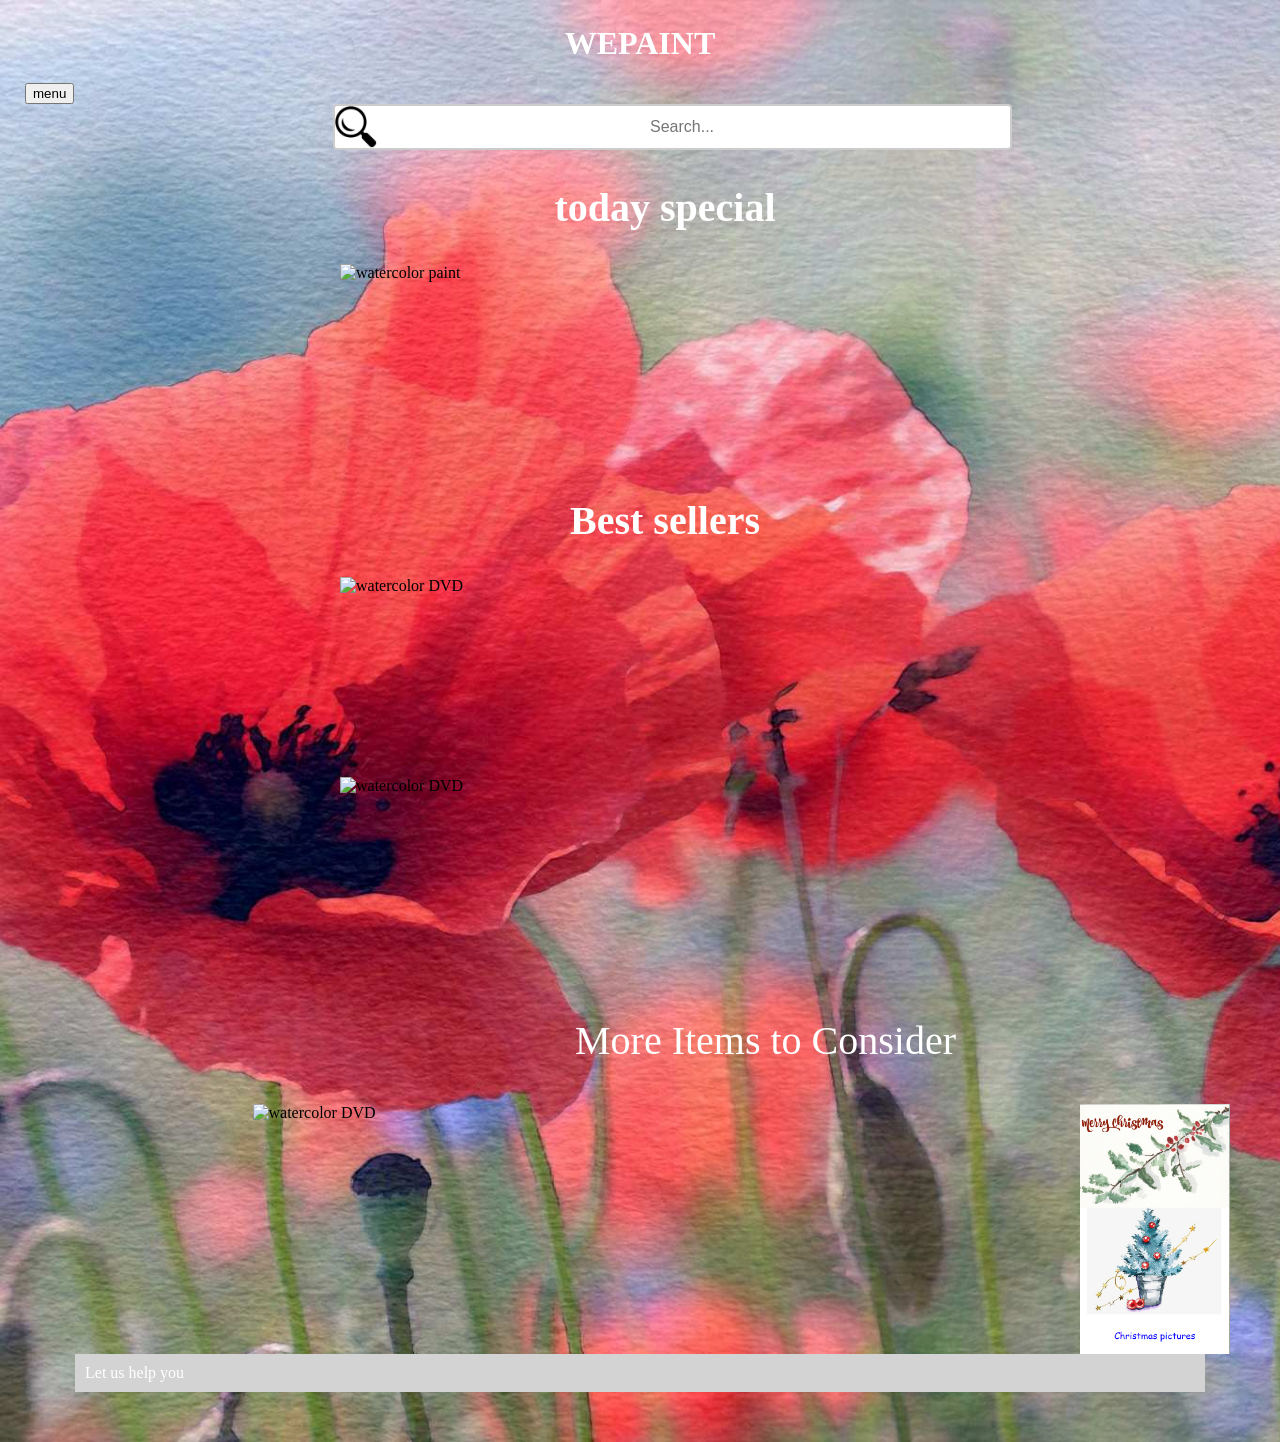
==== shops.html @ bbac88b0 "Total All of the documents are here" ====
<!DOCTYPE html>
<html>
<head>
<title>Shops</title>
<link rel="stylesheet" href="shops-styles.css">
</head>
<body>
<H1>WEPAINT</H1>
  <div class="dropdown">
    <button class="dropbtn">menu</button>
    <div class="dropdown-content">
      <a href="#">home</a>
      <a href="#">Your Orders</a>
      <a href="#">Pens</a>
      <a href="#">Paper</a>
      <a href="#">Pigment</a>
      <a href="#">Works</a>
    </div>
  </div>
  <form>
    <input type="text" name="search" placeholder="Search...">
  </form>
  <H2>today special</h2>
  <img src="Capture.png" alt="watercolor paint" width="600" height="200" position="center";>
  <h2>Best sellers</h2>
  <img src="Capture3.png" alt="watercolor DVD" width="600" height="200" position="center";>

  <img src="Capture4.png" alt="watercolor DVD" width="600" height="200" position="center";>
  <p>More Items to Consider</p>
  <img src="tempsnip.png" alt="Christmas pictures" style="float:right;width:150px;height:250px;margin-right:25px;">
  <img src="Capture6.png" alt="watercolor DVD" width="600" height="200" position="center";>

  <div class="footer">
  <footer>Let us help you</footer>
</div>
</body>
---- shops-styles.css ----
body {
  background-image: url("poppy-flower-painting-elegant-poppy-flowers-watercolor-painting-free-stock-of-poppy-flower-painting.jpg");
  background-size:cover;
  background-repeat: no-repeat;
}
h1 {
  color:white;text-align:center;
}
<meta name="viewport" content="width=device-width, initial-scale=1">
.dropbtn {
    background-color: #4CAF50;
    color: white;
    padding: 16px;
    font-size:300px;
    border: none;
}

.dropdown {
    position: relative;
    display: inline-block;
}

.dropdown-content {
    display: none;
    position: absolute;
    background-color:lightblue;
    min-width: 200px;
    box-shadow: 0px 8px 16px 0px rgba(0,0,0,0.2);
    z-index: 1;
}

.dropdown-content a {
    color:black;
    padding: 12px 16px;
    text-decoration: none;
    display: block;
  }

.dropdown-content a:hover {background-color:grey;font-size: 30px;}

.dropdown:hover .dropdown-content {display: block;}

.dropdown:hover .dropbtn {background-color:grey;font-size: 30px;}

input[type=text] {
  width: 100%;
  box-sizing:content-box;
  border: 2px solid #ccc;
  border-radius: 4px;
  font-size: 16px;
  background-color: white;
  background-image: url('search.png');
  background-position: 10px 10px;
  background-repeat: no-repeat;
  background-size:contain;
  background-position: left;
  padding: 12px 20px 12px 40px;
  text-align: center;
  }
  form {
      margin-left: 25%;
      margin-right:25%;
      width: 50%;
  }
  h2{
    color:white;
    text-indent: 50px;
    text-align: center;
      font-size: 40px;
  }
  img {
    display: block;
    margin-left: auto;
    margin-right: auto;
  }
  body {margin:25px;}
p{color: white;font-size: 40px;text-indent:550px;}

footer {
    background-color: lightgrey;
    padding: 10px;
    text-align:left;
    color: white;
    margin-left: 30px;
    margin-right: 30px;
    font-family: fantasy;
    margin:50px;
  }
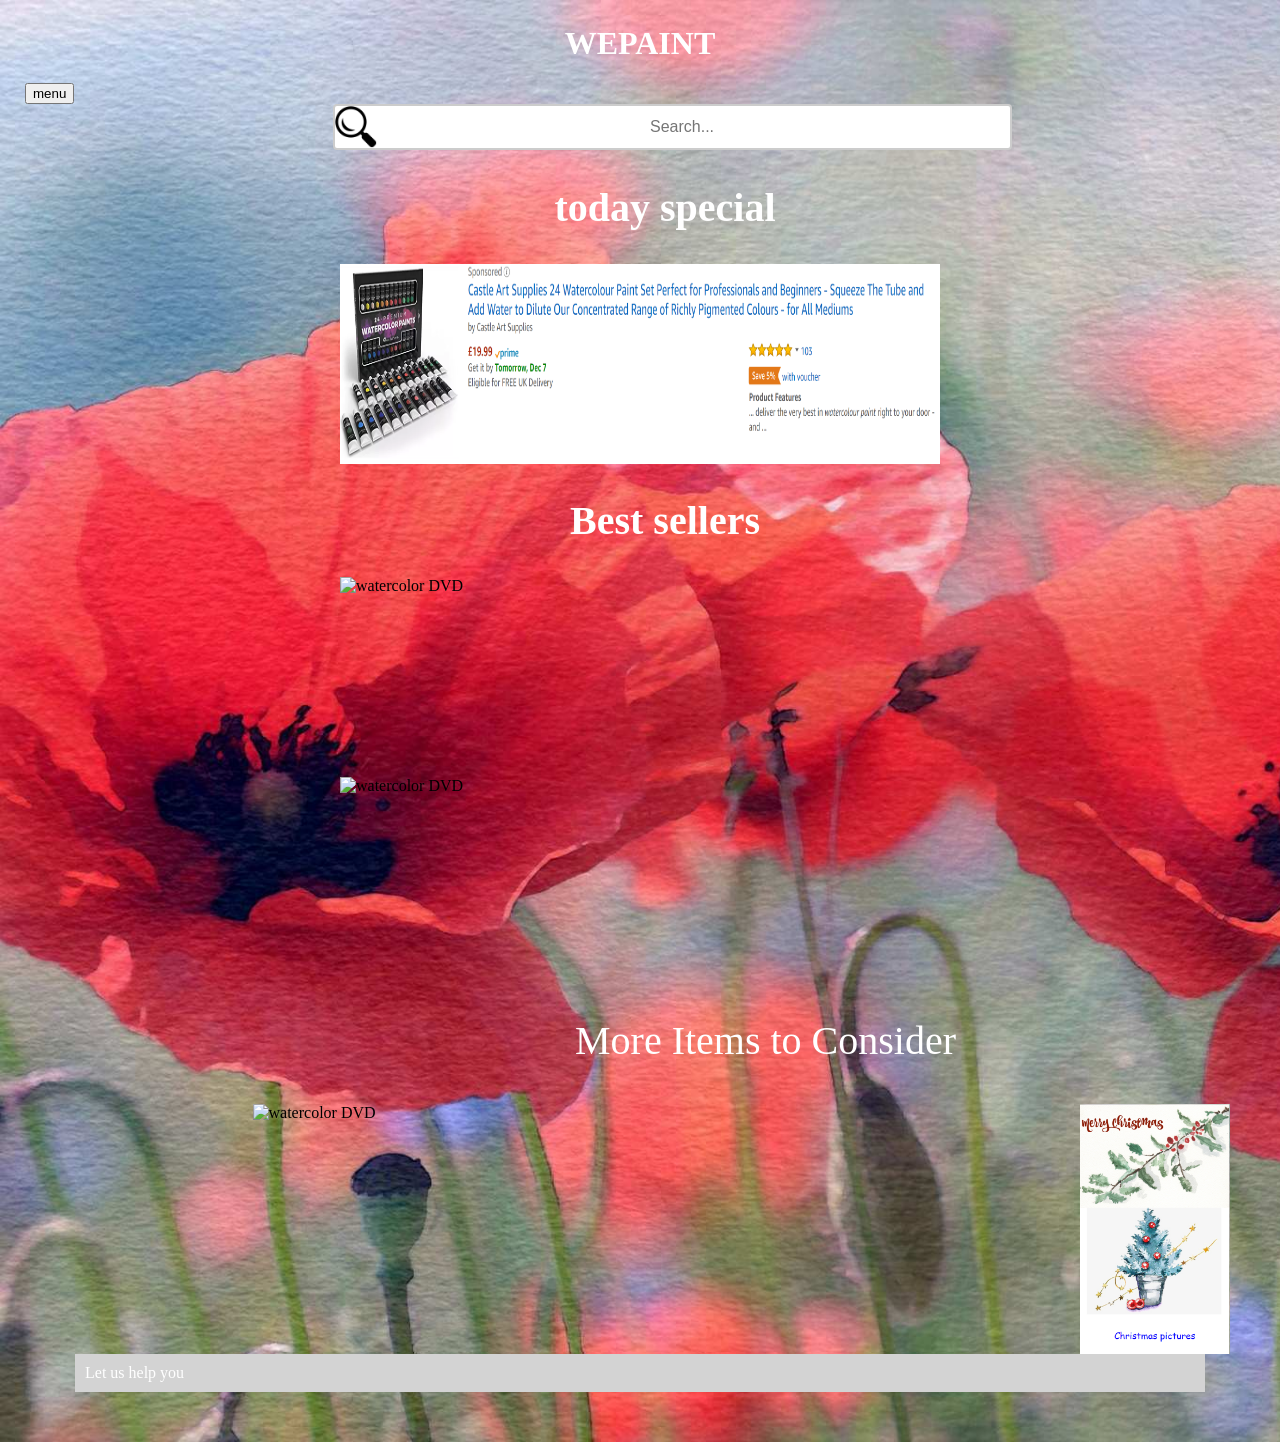
==== commit 46400a14: "png changed to caps" ====
--- a/shops.html
+++ b/shops.html
@@ -21,7 +21,7 @@
     <input type="text" name="search" placeholder="Search...">
   </form>
   <H2>today special</h2>
-  <img src="Capture.png" alt="watercolor paint" width="600" height="200" position="center";>
+  <img src="Capture.PNG" alt="watercolor paint" width="600" height="200" position="center";>
   <h2>Best sellers</h2>
   <img src="Capture3.png" alt="watercolor DVD" width="600" height="200" position="center";>
 
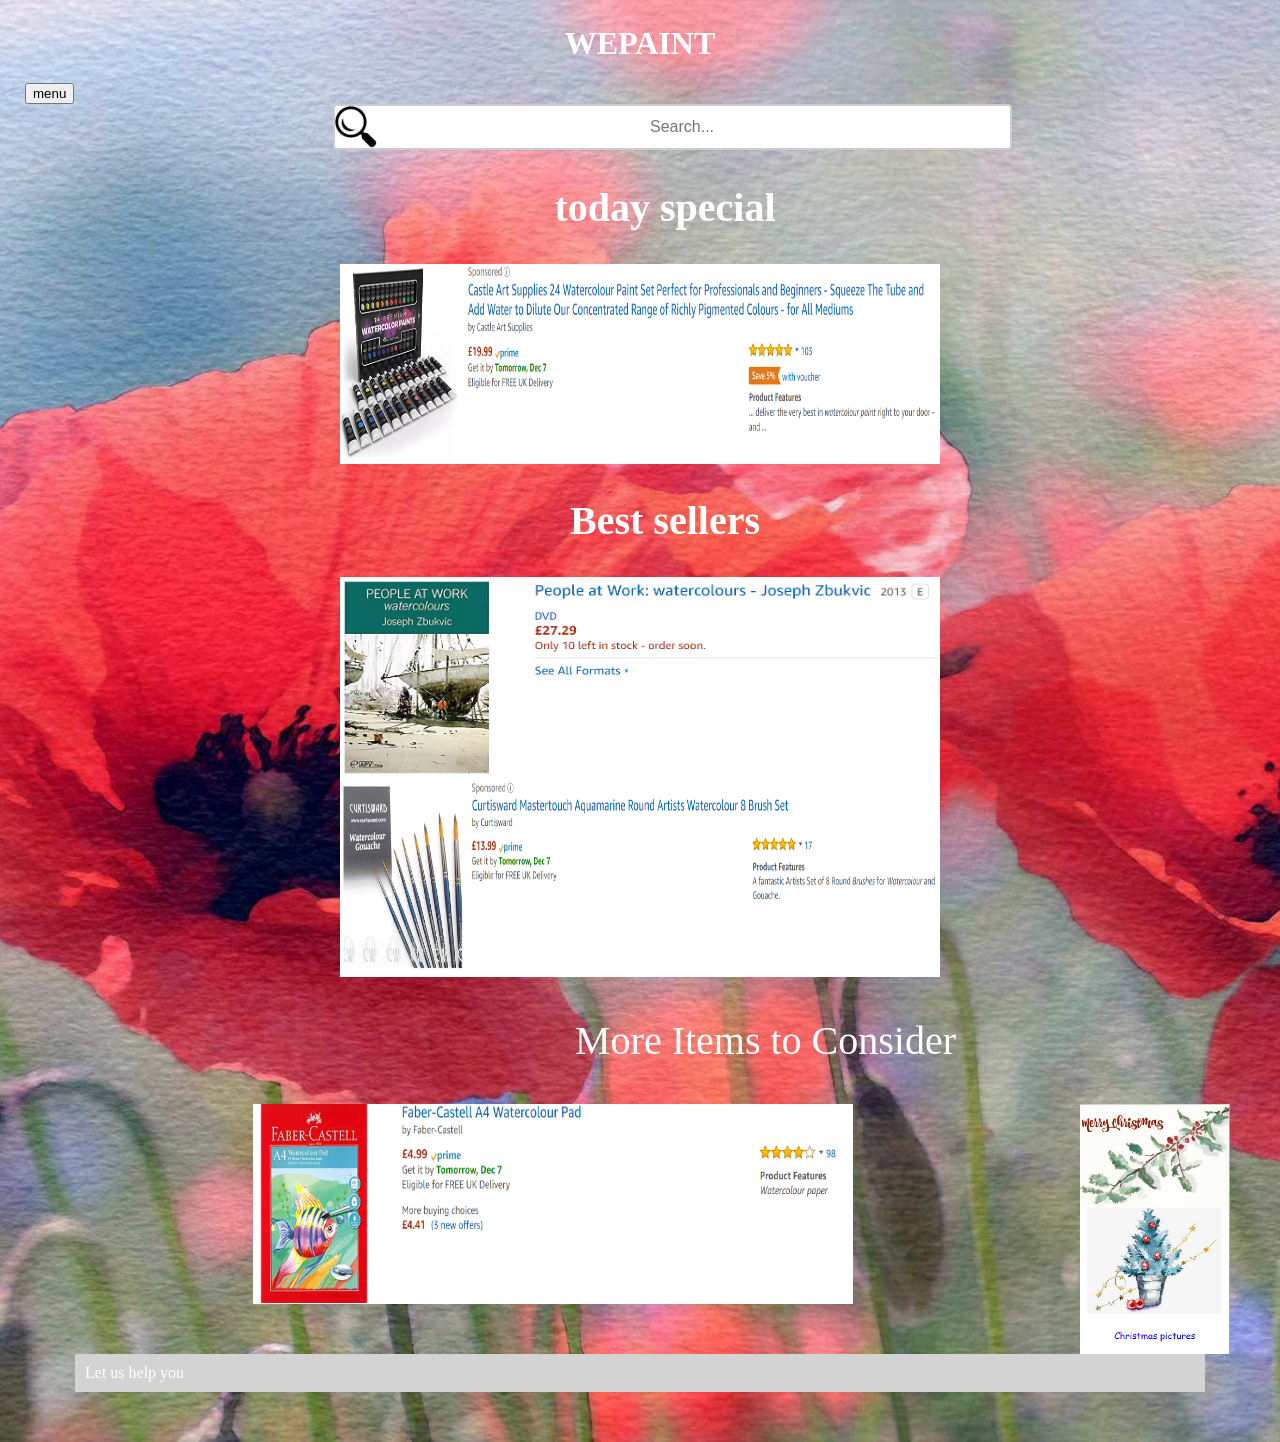
==== commit a4e1a2f0: "22" ====
--- a/shops.html
+++ b/shops.html
@@ -23,12 +23,12 @@
   <H2>today special</h2>
   <img src="Capture.PNG" alt="watercolor paint" width="600" height="200" position="center";>
   <h2>Best sellers</h2>
-  <img src="Capture3.png" alt="watercolor DVD" width="600" height="200" position="center";>
+  <img src="Capture3.PNG" alt="watercolor DVD" width="600" height="200" position="center";>
 
-  <img src="Capture4.png" alt="watercolor DVD" width="600" height="200" position="center";>
+  <img src="Capture4.PNG" alt="watercolor DVD" width="600" height="200" position="center";>
   <p>More Items to Consider</p>
   <img src="tempsnip.png" alt="Christmas pictures" style="float:right;width:150px;height:250px;margin-right:25px;">
-  <img src="Capture6.png" alt="watercolor DVD" width="600" height="200" position="center";>
+  <img src="Capture6.PNG" alt="watercolor DVD" width="600" height="200" position="center";>
 
   <div class="footer">
   <footer>Let us help you</footer>
